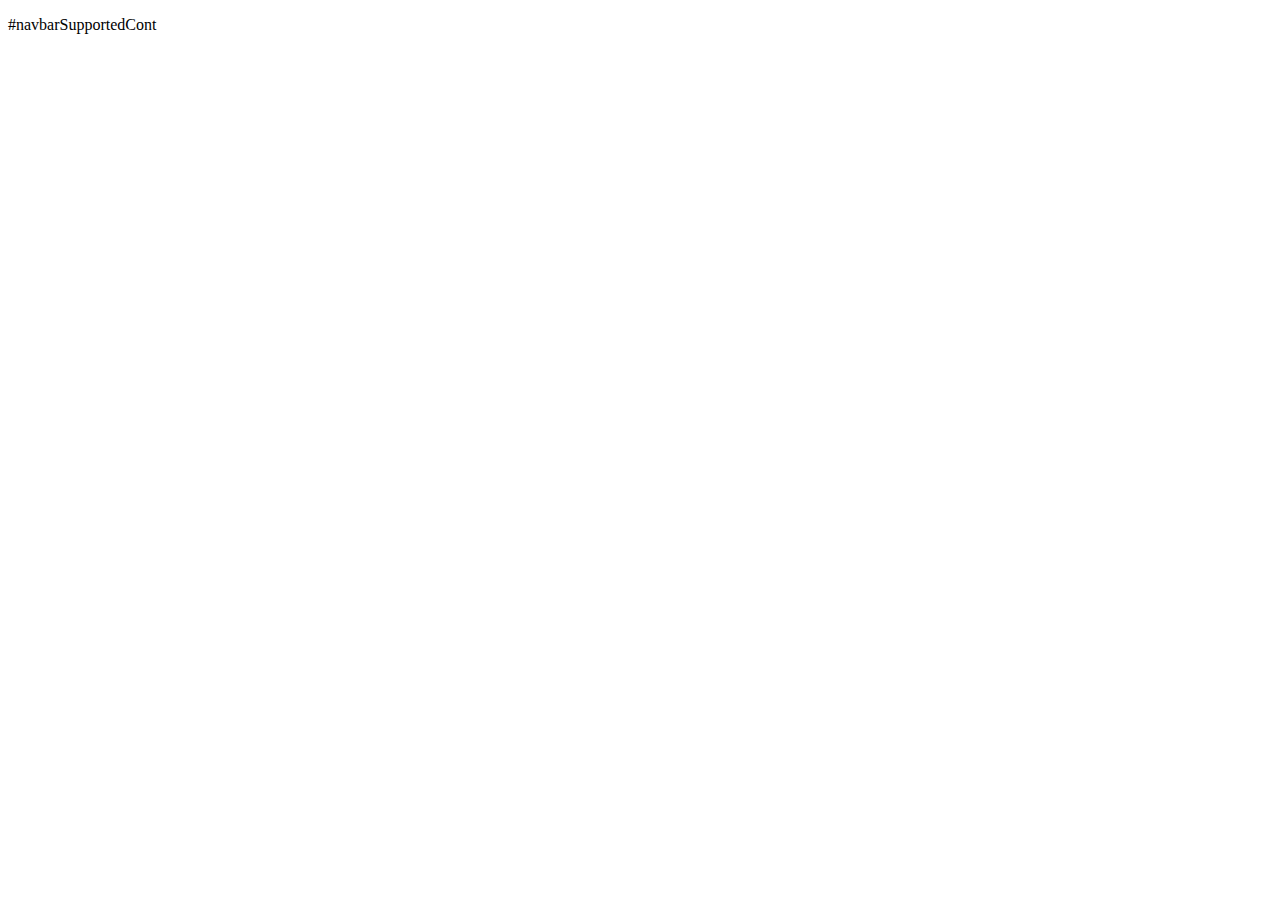
==== atencion.html @ 7f9ef61b "25nov" ====
<!DOCTYPE html>
<html lang="en">
<head>
    <meta charset="UTF-8">
    <meta name="viewport" content="width=device-width, initial-scale=1.0">
    <title>Document</title>
</head>
<body>
    <p>#navbarSupportedCont</p>
</body>
</html>
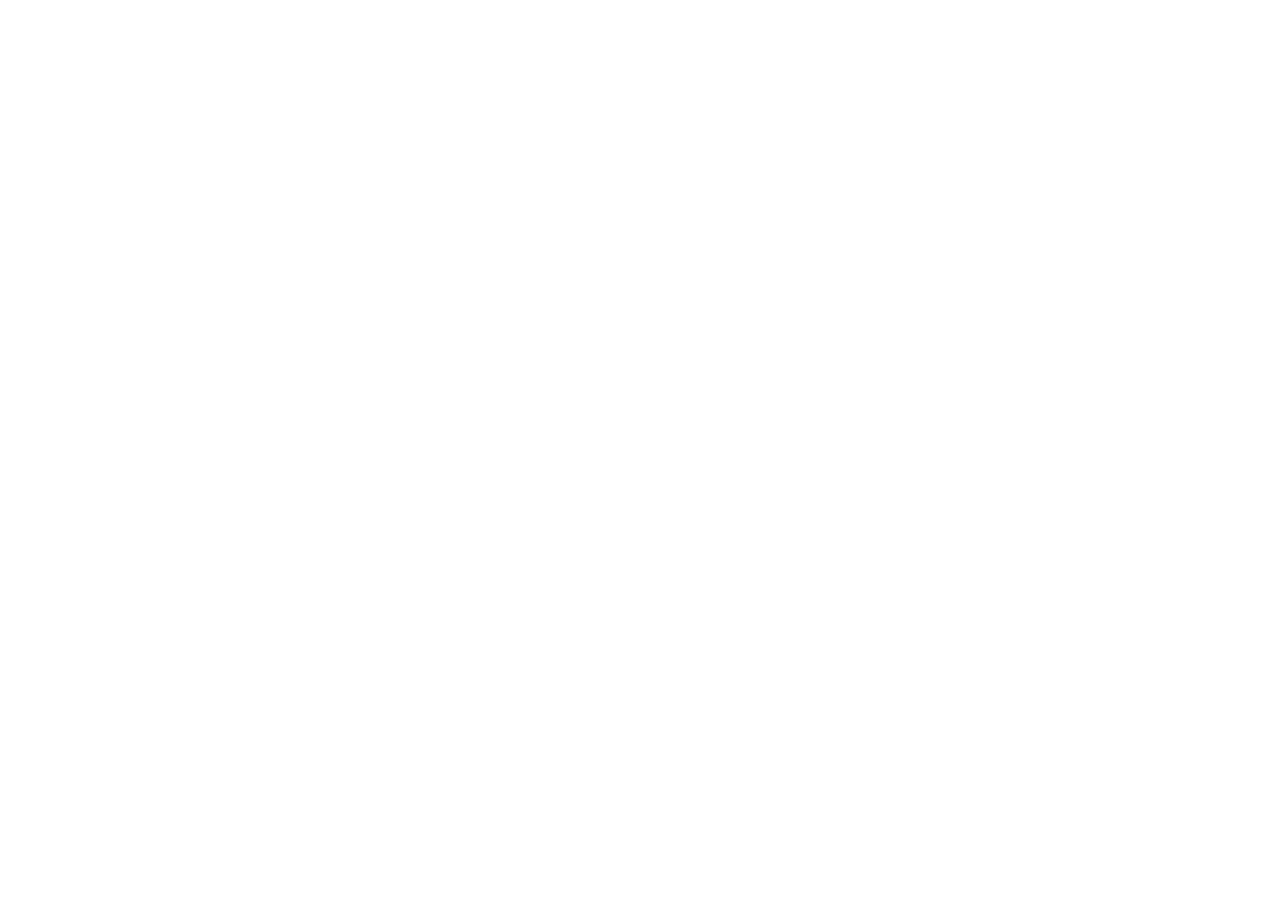
==== commit 7ce0980a: "25nov" ====
--- a/atencion.html
+++ b/atencion.html
@@ -6,6 +6,6 @@
     <title>Document</title>
 </head>
 <body>
-    <p>#navbarSupportedCont</p>
+    <p></p>
 </body>
 </html>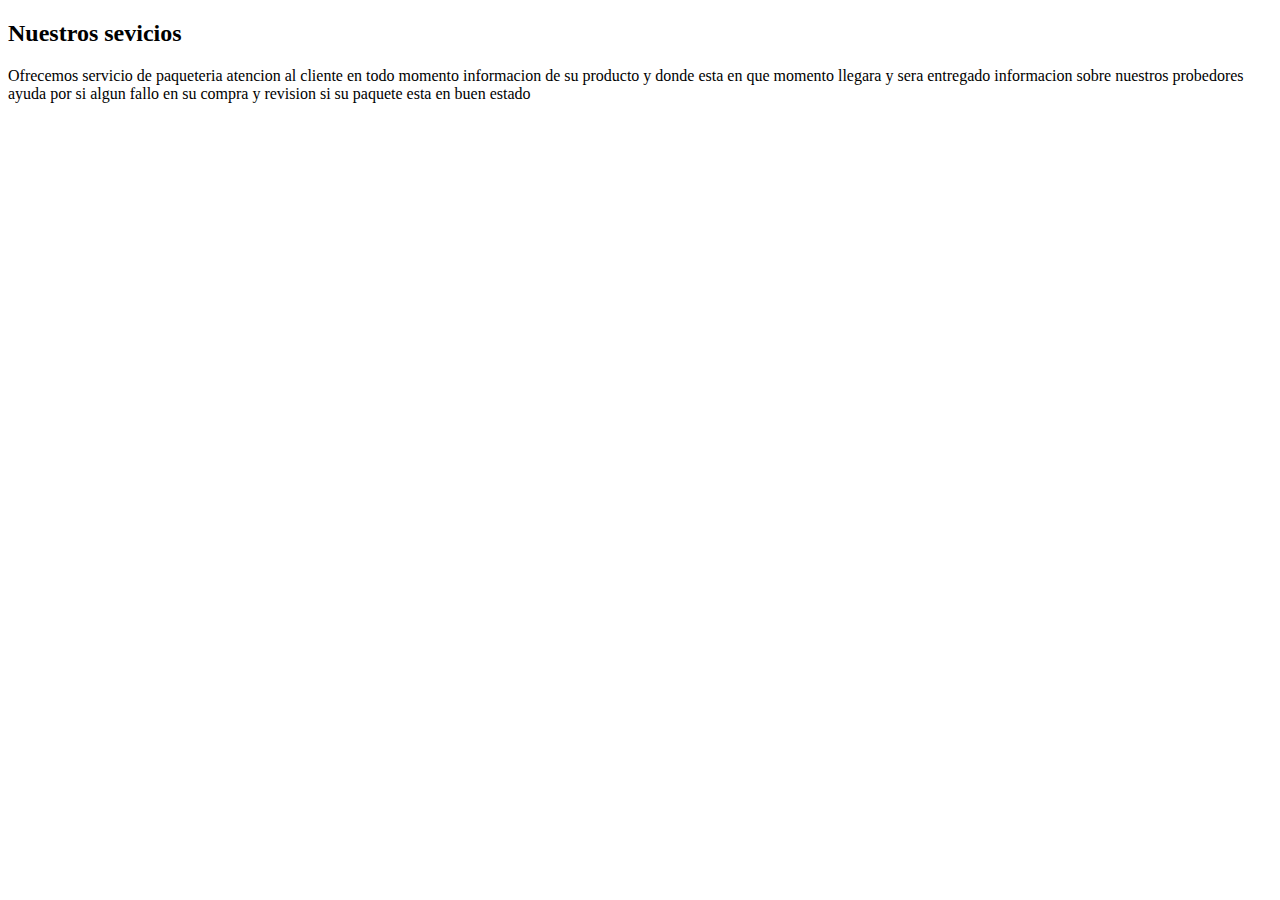
==== commit 27842ae4: "30nov" ====
--- a/atencion.html
+++ b/atencion.html
@@ -3,9 +3,31 @@
 <head>
     <meta charset="UTF-8">
     <meta name="viewport" content="width=device-width, initial-scale=1.0">
-    <title>Document</title>
+    <title></title>
+
+    
 </head>
 <body>
-    <p></p>
+    <div class="contenedor"> 
+        
+        
+        <h2>Nuestros sevicios</h2>
+
+
+    <p>Ofrecemos servicio de paqueteria 
+        atencion al cliente en todo momento 
+        informacion de su producto y donde esta en que momento llegara y sera entregado
+        informacion sobre nuestros probedores ayuda por si algun fallo en su compra y revision si su paquete esta en buen estado
+    </p>
+        
+
+
+
+    </div>
+
+
+
+
+
 </body>
 </html>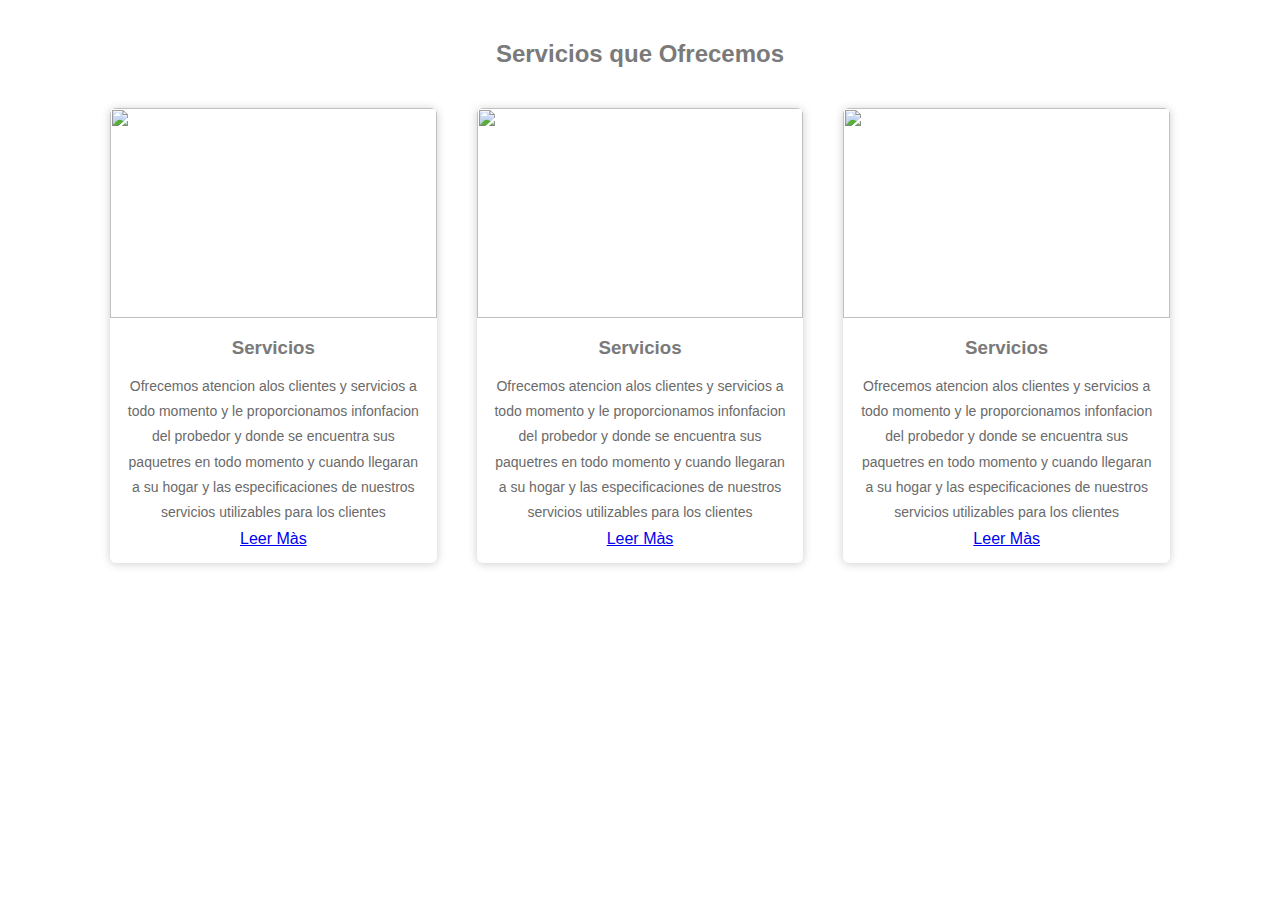
==== commit c300cf7b: "2dec" ====
--- a/atencion.html
+++ b/atencion.html
@@ -1,33 +1,59 @@
 <!DOCTYPE html>
 <html lang="en">
+
 <head>
     <meta charset="UTF-8">
     <meta name="viewport" content="width=device-width, initial-scale=1.0">
     <title></title>
+   <link rel="stylesheet" href="atencion.css">
 
-    
 </head>
+
 <body>
-    <div class="contenedor"> 
-        
-        
-        <h2>Nuestros sevicios</h2>
+ 	<!--   Tarjetas-->
+<div class="title-cards">
+    <h2>Servicios que Ofrecemos</h2>
+</div>
+<div class="container-card">
 
+<div class="card">
+<figure>
+    <img src="45609.jpg">
+</figure>
+<div class="contenido-card">
+    <h3>Servicios</h3>
+    <p>Ofrecemos atencion alos clientes y servicios a todo momento y le proporcionamos infonfacion del probedor y donde se encuentra sus paquetres en todo momento y cuando llegaran a su hogar
+        y las especificaciones de nuestros servicios utilizables para los clientes 
+    </p>
+    <a href="index.html">Leer Màs</a>
+</div>
+</div>
+<div class="card">
+<figure>
+    <img src="45609.jpg">
+</figure>
+<div class="contenido-card">
+    <h3>Servicios</h3>
+    <p>Ofrecemos atencion alos clientes y servicios a todo momento y le proporcionamos infonfacion del probedor y donde se encuentra sus paquetres en todo momento y cuando llegaran a su hogar
+        y las especificaciones de nuestros servicios utilizables para los clientes 
+    </p>
+    <a href="index.html">Leer Màs</a>
+</div>
+</div>
+<div class="card">
+<figure>
+    <img src="45609.jpg">
+</figure>
+<div class="contenido-card">
+    <h3>Servicios</h3>
+    <p>Ofrecemos atencion alos clientes y servicios a todo momento y le proporcionamos infonfacion del probedor y donde se encuentra sus paquetres en todo momento y cuando llegaran a su hogar
+        y las especificaciones de nuestros servicios utilizables para los clientes 
+    </p>
+    <a href="index.html">Leer Màs</a>
+</div>
+</div>
+</div>
+<!--Fin   Tarjetas-->
+</body>
 
-    <p>Ofrecemos servicio de paqueteria 
-        atencion al cliente en todo momento 
-        informacion de su producto y donde esta en que momento llegara y sera entregado
-        informacion sobre nuestros probedores ayuda por si algun fallo en su compra y revision si su paquete esta en buen estado
-    </p>
-        
-
-
-
-    </div>
-
-
-
-
-
-</body>
 </html>--- a/atencion.css
+++ b/atencion.css
@@ -0,0 +1,58 @@
+
+*{
+    margin: 0;
+    padding: 0;
+    box-sizing: border-box;
+    font-family: 'Montserrat', sans-serif;
+}
+/*Cards*/
+.container-card{
+	width: 100%;
+	display: flex;
+	max-width: 1100px;
+	margin: auto;
+}
+.title-cards{
+	width: 100%;
+	max-width: 1080px;
+	margin: auto;
+	padding: 20px;
+	margin-top: 20px;
+	text-align: center;
+	color: #7a7a7a;
+}
+.card{
+	width: 100%;
+	margin: 20px;
+	border-radius: 6px;
+	overflow: hidden;
+	background:#fff;
+	box-shadow: 0px 1px 10px rgba(0,0,0,0.2);
+	transition: all 400ms ease-out;
+	cursor: default;
+}
+.card:hover{
+	box-shadow: 5px 5px 20px rgba(0,0,0,0.4);
+	transform: translateY(-3%);
+}
+.card img{
+	width: 100%;
+	height: 210px;
+}
+.card .contenido-card{
+	padding: 15px;
+	text-align: center;
+}
+.card .contenido-card h3{
+	margin-bottom: 15px;
+	color: #7a7a7a;
+}
+.card .contenido-card p{
+	line-height: 1.8;
+	color: #6a6a6a;
+	font-size: 14px;
+	margin-bottom: 5px;
+}
+
+
+/*Fin-Cards*/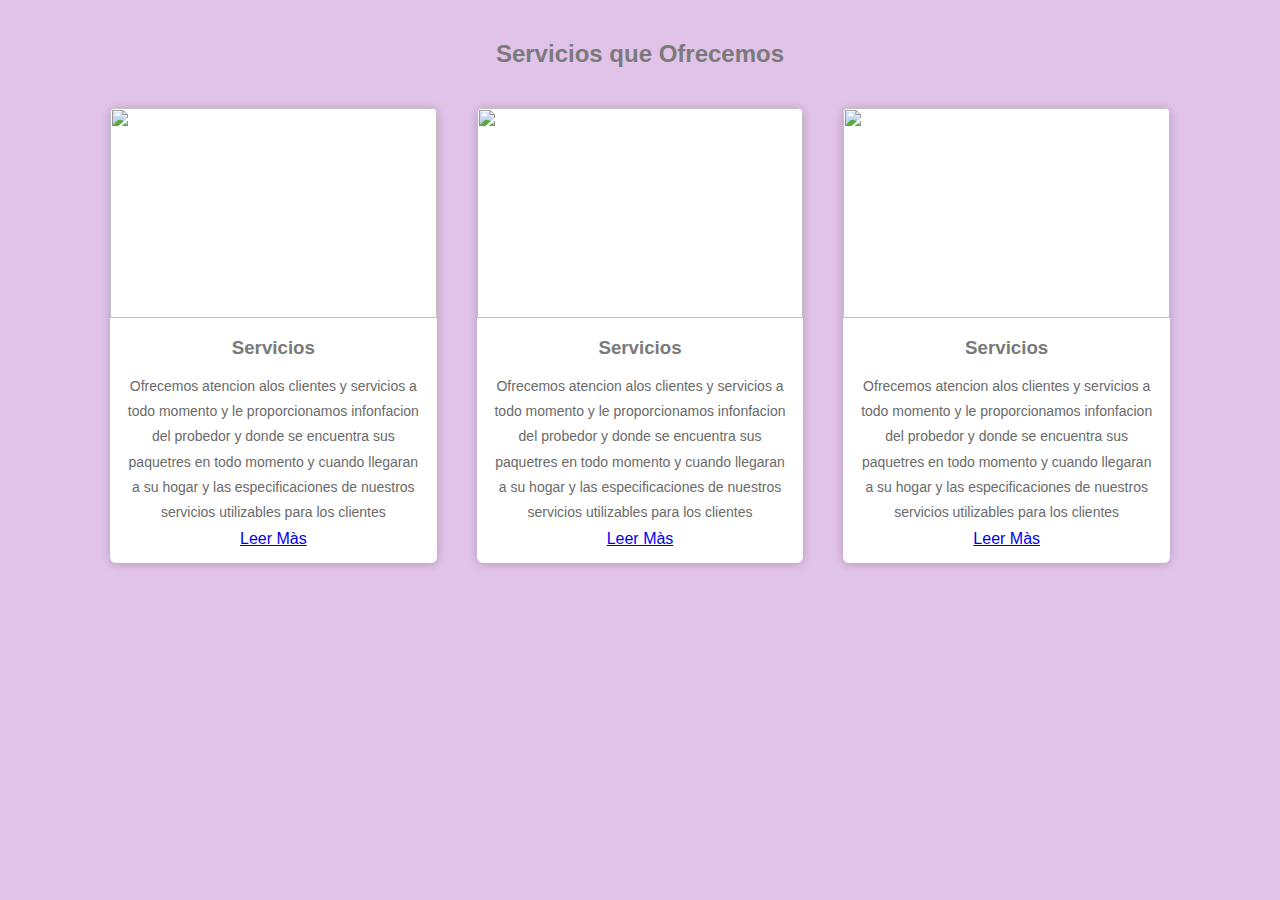
==== commit 4618747b: "2dec" ====
--- a/atencion.html
+++ b/atencion.html
@@ -4,9 +4,15 @@
 <head>
     <meta charset="UTF-8">
     <meta name="viewport" content="width=device-width, initial-scale=1.0">
-    <title></title>
+    <title>Servicios</title>
    <link rel="stylesheet" href="atencion.css">
+<style>
+body{
 
+    background-color: rgba(138, 19, 168, 0.26);
+}
+
+</style>
 </head>
 
 <body>
